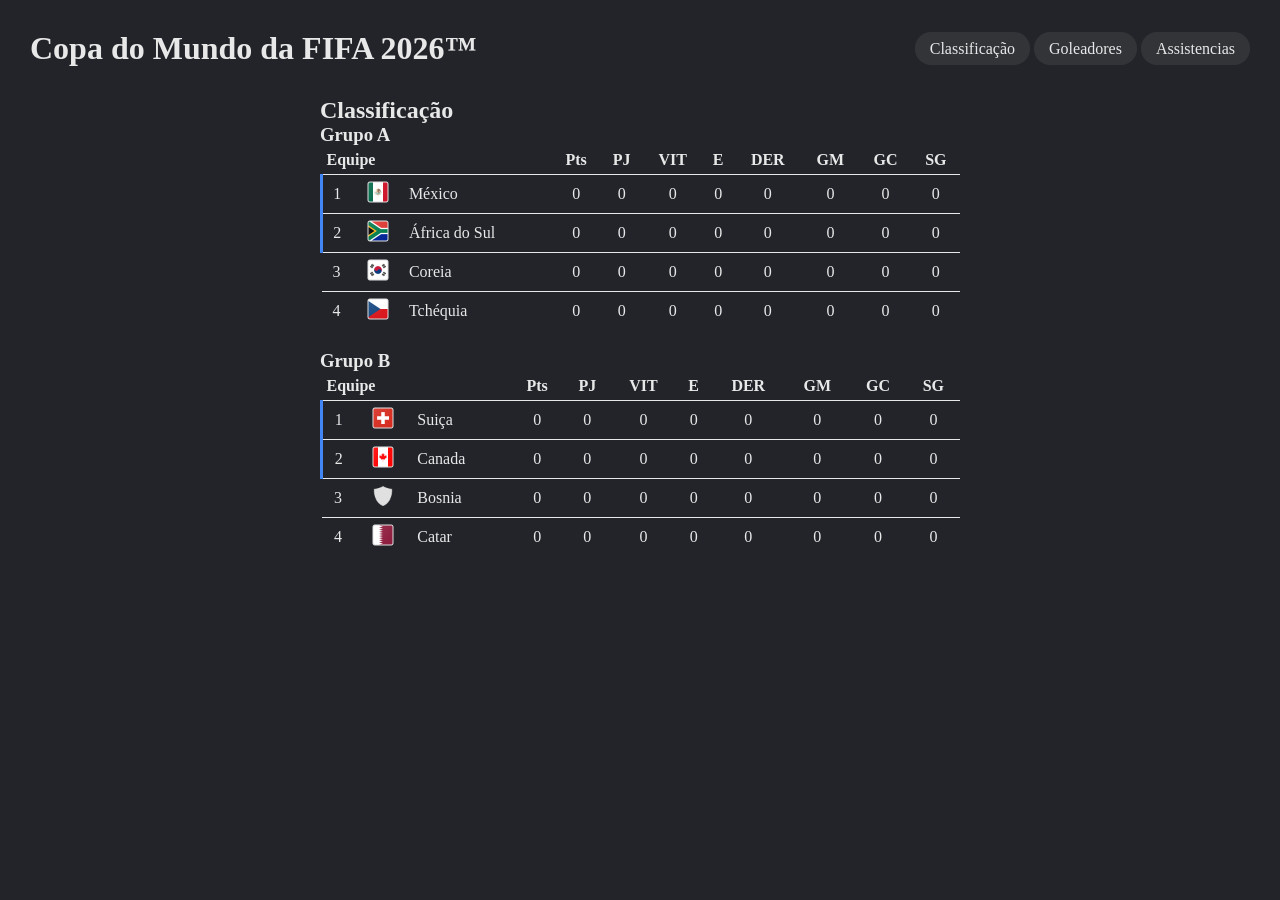
==== index.html @ be4f1df7 "TabelaPaginas" ====
<!DOCTYPE html>
<html lang="pt-br">

<head>
    <meta charset="UTF-8">
    <meta name="viewport" content="width=device-width, initial-scale=1.0">
    <title>Classificação - Copa do Mundo 2026</title>
    <link rel="stylesheet" href="style.css">
</head>

<body>
    <div class="header">
        <h1>Copa do Mundo da FIFA 2026™</h1>
        <nav>
            <a href="#">Classificação</a>
            <a href="./goleadores.html">Goleadores</a>
            <a href="./assistencias.html">Assistencias</a>
        </nav>
    </div>

    <div class="grupos">
        <h2>Classificação</h2>
        
        <h3>Grupo A</h3>
        <table>
            <tr>
                <th colspan="3" class="text-left">Equipe</th>
                <th>Pts</th>
                <th>PJ</th>
                <th>VIT</th>
                <th>E</th>
                <th>DER</th>
                <th>GM</th>
                <th>GC</th>
                <th>SG</th>
            </tr>
            <tr>
                <td class="bl-blue">1</td>
                <td><img src="./imagens/escudos/grupo-a/mexico.png" alt="mexico"></td>
                <td class="text-left">México</td>
                <td>0</td>
                <td>0</td>
                <td>0</td>
                <td>0</td>
                <td>0</td>
                <td>0</td>
                <td>0</td>
                <td>0</td>
            </tr>
            <tr>
                <td class="bl-blue">2</td>
                <td><img src="./imagens/escudos/grupo-a/africa-do-sul.png" alt="africa"></td>
                <td class="text-left">África do Sul</td>
                <td>0</td>
                <td>0</td>
                <td>0</td>
                <td>0</td>
                <td>0</td>
                <td>0</td>
                <td>0</td>
                <td>0</td>
            </tr>
            <tr>
                <td>3</td>
                <td><img src="./imagens/escudos/grupo-a/corea-do-sul.png" alt="coreia"></td>
                <td class="text-left">Coreia</td>
                <td>0</td>
                <td>0</td>
                <td>0</td>
                <td>0</td>
                <td>0</td>
                <td>0</td>
                <td>0</td>
                <td>0</td>
            </tr>
            <tr>
                <td>4</td>
                <td><img src="./imagens/escudos/grupo-a/tchequia.png" alt="tchequia"></td>
                <td class="text-left">Tchéquia</td>
                <td>0</td>
                <td>0</td>
                <td>0</td>
                <td>0</td>
                <td>0</td>
                <td>0</td>
                <td>0</td>
                <td>0</td>
            </tr>
        </table>

        <div class="Divisao">
            <h3>Grupo B</h3>
    
            <table>
                <tr>
                    <th colspan="3" class="text-left">Equipe</th>
                    <th>Pts</th>
                    <th>PJ</th>
                    <th>VIT</th>
                    <th>E</th>
                    <th>DER</th>
                    <th>GM</th>
                    <th>GC</th>
                    <th>SG</th>
                </tr>
                <tr>
                    <td class="bl-blue">1</td>
                    <td><img src="./imagens/escudos/grupo-b/suica.png" alt="Suiça"></td>
                    <td class="text-left">Suiça</td>
                    <td>0</td>
                    <td>0</td>
                    <td>0</td>
                    <td>0</td>
                    <td>0</td>
                    <td>0</td>
                    <td>0</td>
                    <td>0</td>
                </tr>
                <tr>
                    <td class="bl-blue">2</td>
                    <td><img src="./imagens/escudos/grupo-b/canada.png" alt="canada"></td>
                    <td class="text-left">Canada</td>
                    <td>0</td>
                    <td>0</td>
                    <td>0</td>
                    <td>0</td>
                    <td>0</td>
                    <td>0</td>
                    <td>0</td>
                    <td>0</td>
                </tr>
                <tr>
                    <td>3</td>
                    <td><img src="./imagens/escudos/grupo-b/a-definir.png" alt="Bosnia"></td>
                    <td class="text-left">Bosnia</td>
                    <td>0</td>
                    <td>0</td>
                    <td>0</td>
                    <td>0</td>
                    <td>0</td>
                    <td>0</td>
                    <td>0</td>
                    <td>0</td>
                </tr>
                <tr>
                    <td>4</td>
                    <td><img src="./imagens/escudos/grupo-b/catar.png" alt="catar"></td>
                    <td class="text-left">Catar</td>
                    <td>0</td>
                    <td>0</td>
                    <td>0</td>
                    <td>0</td>
                    <td>0</td>
                    <td>0</td>
                    <td>0</td>
                    <td>0</td>
                </tr>
            </table>
    
        </div>
    </div>

</body>

</html>
---- style.css ----
*{
    margin: 0;
    padding: 0;
    box-sizing: border-box;
}
body{
    background-color: #22242a;
    color:#e8e8e8;
}

.header{
    display: flex;
    justify-content: space-between;
    padding: 30px;
    align-items: center;
}
a{
    text-decoration: none;
    color: #e8e8e8;
    background-color: #333438;
    padding: 8px 15px;
    border-radius: 16px;
}
a:hover{
    background-color: #51545e;
}
.grupos, .gols{
    width: 50%;
    margin: 0 auto;
    /* border: 1px solid; */
}
table{
    width: 100%;
    border-collapse: collapse;
    text-align: center;
}
td{
    border-top: 1px solid;
}
th, td{
    padding: 5px;
}
.text-left{
    text-align: left;
}
.grupos img{
    width: 24px;
    height: 24px;
}
.bl-blue{
    border-left: 3px solid #4285f4;
}
.gols img{
    width: 42px;
    height: 42px;
    border-radius: 50%;
}

.Divisao{
    margin-top: 20px;
}
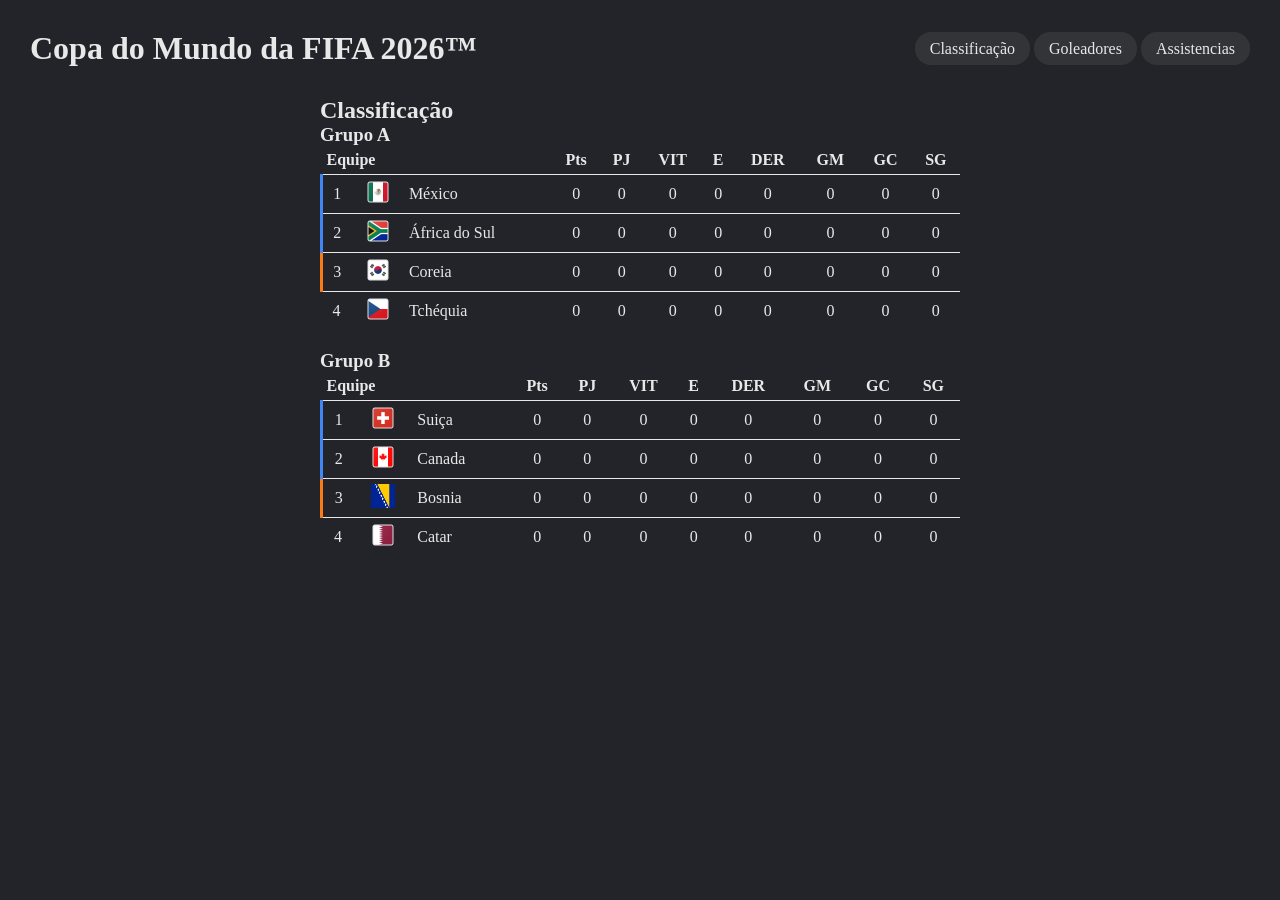
==== commit 32545554: "Correções rapidas" ====
--- a/index.html
+++ b/index.html
@@ -5,7 +5,7 @@
     <meta charset="UTF-8">
     <meta name="viewport" content="width=device-width, initial-scale=1.0">
     <title>Classificação - Copa do Mundo 2026</title>
-    <link rel="stylesheet" href="style.css">
+    <link rel="stylesheet" href="CSS/style.css">
 </head>
 
 <body>
@@ -61,7 +61,7 @@
                 <td>0</td>
             </tr>
             <tr>
-                <td>3</td>
+                <td class="border-three">3</td>
                 <td><img src="./imagens/escudos/grupo-a/corea-do-sul.png" alt="coreia"></td>
                 <td class="text-left">Coreia</td>
                 <td>0</td>
@@ -130,8 +130,8 @@
                     <td>0</td>
                 </tr>
                 <tr>
-                    <td>3</td>
-                    <td><img src="./imagens/escudos/grupo-b/a-definir.png" alt="Bosnia"></td>
+                    <td class="border-three">3</td>
+                    <td><img src="./imagens/escudos/grupo-b/bosnia.png" alt="Bosnia"></td>
                     <td class="text-left">Bosnia</td>
                     <td>0</td>
                     <td>0</td>
--- a/CSS/style.css
+++ b/CSS/style.css
@@ -0,0 +1,66 @@
+*{
+    margin: 0;
+    padding: 0;
+    box-sizing: border-box;
+}
+body{
+    background-color: #22242a;
+    color:#e8e8e8;
+}
+
+.header{
+    display: flex;
+    justify-content: space-between;
+    padding: 30px;
+    align-items: center;
+}
+a{
+    text-decoration: none;
+    color: #e8e8e8;
+    background-color: #333438;
+    padding: 8px 15px;
+    border-radius: 16px;
+}
+a:hover{
+    background-color: #51545e;
+}
+.grupos, .gols{
+    width: 50%;
+    margin: 0 auto;
+    /* border: 1px solid; */
+}
+table{
+    width: 100%;
+    border-collapse: collapse;
+    text-align: center;
+}
+td{
+    border-top: 1px solid;
+}
+th, td{
+    padding: 5px;
+}
+.text-left{
+    text-align: left;
+}
+.grupos img{
+    width: 24px;
+    height: 24px;
+}
+.bl-blue{
+    border-left: 3px solid #4285f4;
+}
+
+.border-three{
+    border-left: 3px solid #FA7B17;
+}
+
+.gols img{
+    width: 42px;
+    height: 42px;
+    border-radius: 50%;
+}
+
+.Divisao{
+    margin-top: 20px;
+}
